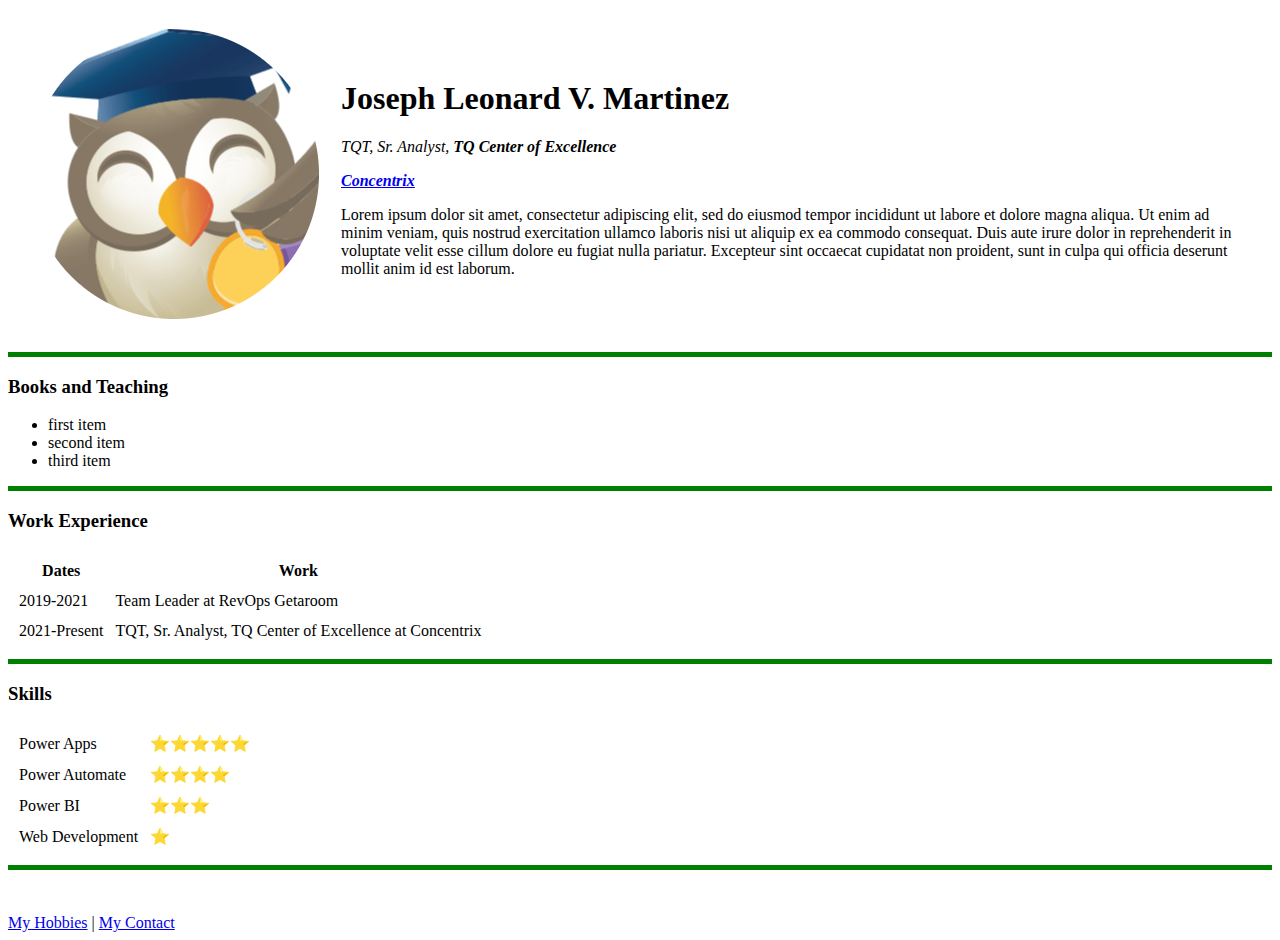
==== index.html @ 90126d65 "Add initial cv website files" ====
<!DOCTYPE html>
<html lang="en" dir="ltr">

<head>
  <meta charset="utf-8">
  <!-- This will display in the browser tab
  -->
  <title>Joseph's Personal Site</title>
</head>

<body>
  <table cellspacing="20">
    <tr>
      <td>  <!-- Here are different ways to display images
        -->
        <!--
        <img src="https://media-exp1.licdn.com/dms/image/C5603AQGz0TRg8vT_lw/profile-displayphoto-shrink_200_200/0/1605613659061?e=1653523200&v=beta&t=t1fUOFWVO1bXI92QwWiyYV0Vgmk0mHtys8DCvHKRm98" alt="Joseph profile picture">
        -->
        <!-- OR
        -->
        <!--
        <img src="ContEduc2.png" alt="Joseph profile picture">
        -->
        <!-- OR
        -->

        <!-- <img> tag https://developer.mozilla.org/en-US/docs/Web/HTML/Element/img -->
        <img src="images/ContEduc2-modified.png" alt="Joseph profile picture">
      </td>
      <td>   <!-- <p> tag https://developer.mozilla.org/en-US/docs/Web/HTML/Element/Heading_Elements
            <em> tag https://developer.mozilla.org/en-US/docs/Web/HTML/Element/em
            <strong> tag https://developer.mozilla.org/en-US/docs/Web/HTML/Element/strong
            <a href=""> tag https://developer.mozilla.org/en-US/docs/Web/HTML/Element/a
        -->
        <h1>Joseph Leonard V. Martinez</h1>
        <!-- <h> tag https://developer.mozilla.org/en-US/docs/Web/HTML/Element/Heading_Elements -->
        <p><em>TQT, Sr. Analyst, <strong>TQ Center of Excellence</strong></em></p>
        <p><em><strong><a href="https://www.concentrix.com/">Concentrix</a></strong></em></p>
        <p>Lorem ipsum dolor sit amet, consectetur adipiscing elit, sed do eiusmod tempor incididunt ut
          labore et dolore magna aliqua. Ut enim ad minim veniam, quis nostrud exercitation ullamco laboris
          nisi ut aliquip ex ea commodo consequat. Duis aute irure dolor in reprehenderit in voluptate velit
          esse cillum dolore eu fugiat nulla pariatur. Excepteur sint occaecat cupidatat non proident, sunt
          in culpa qui officia deserunt mollit anim id est laborum.</p>
      </td>
    </tr>

  </table>


  <!-- <hr> tag https://developer.mozilla.org/en-US/docs/Web/HTML/Element/hr
  -->
  <hr size="5" noshade color="GREEN">
  <h3>Books and Teaching</h3>
  <!-- <ul> tag https://developer.mozilla.org/en-US/docs/Web/HTML/Element/ul
  -->
  <ul>
    <li>first item</li>
    <li>second item</li>
    <li>third item</li>
  </ul>
  <hr size="5" noshade color="GREEN">
  <h3>Work Experience</h3>
  <!-- <table>  https://developer.mozilla.org/en-US/docs/Web/HTML/Element/table
  -->
  <table cellspacing="10">
    <thead>
      <tr>
        <th>Dates</th>
        <th>Work</th>
      </tr>
    </thead>
    <!-- Or this, same as above
    <tr>
      <th>Dates</th>
      <th>Work</th>
    </tr>
  -->
    <tbody>
      <tr>
        <td>2019-2021</td>
        <td>Team Leader at RevOps Getaroom</td>
      </tr>
      <tr>
        <td>2021-Present</td>
        <td>TQT, Sr. Analyst, TQ Center of Excellence at Concentrix</td>
      </tr>
    </tbody>
  </table>
  <hr size="5" noshade color="GREEN">
<h3>Skills</h3>
<table cellspacing="10">
        <tbody>
          <tr>
            <td> Power Apps </td>
            <td> ⭐⭐⭐⭐⭐ </td>
          </tr>
          <tr>
            <td> Power Automate </td>
            <td> ⭐⭐⭐⭐ </td>
          </tr>
          <tr>
            <td> Power BI </td>
            <td> ⭐⭐⭐ </td>
         </tr>
         </tr>
            <td> Web Development </td>
            <td> ⭐ </td>
        </tbody>
      </table>
</table>
  <hr size="5" noshade color="GREEN">

  <!--
  <h3>Hobbies</h3>
  <ol>
    <li><a href="https://www.netflix.com/">Netflix watching</a></li>
    <li><a href="https://www.youtube.com/">Youtube watching</a></li>
    <li><a href="https://www.udemy.com/course/the-complete-web-development-bootcamp/">Web development</a></li>
    <li>Online shopping (<a href="https://shopee.ph/">Shopee</a>, <a href="https://www.lazada.com.ph/">Lazada</a>)</li>
  </ol>
  -->
  <!-- <br> tag https://developer.mozilla.org/en-US/docs/Web/HTML/Element/br
  -->
  <br>
  <br>
  <a href="hobbies.html">My Hobbies</a> | <a href="contact-me.html">My Contact</a>

</body>

</html>
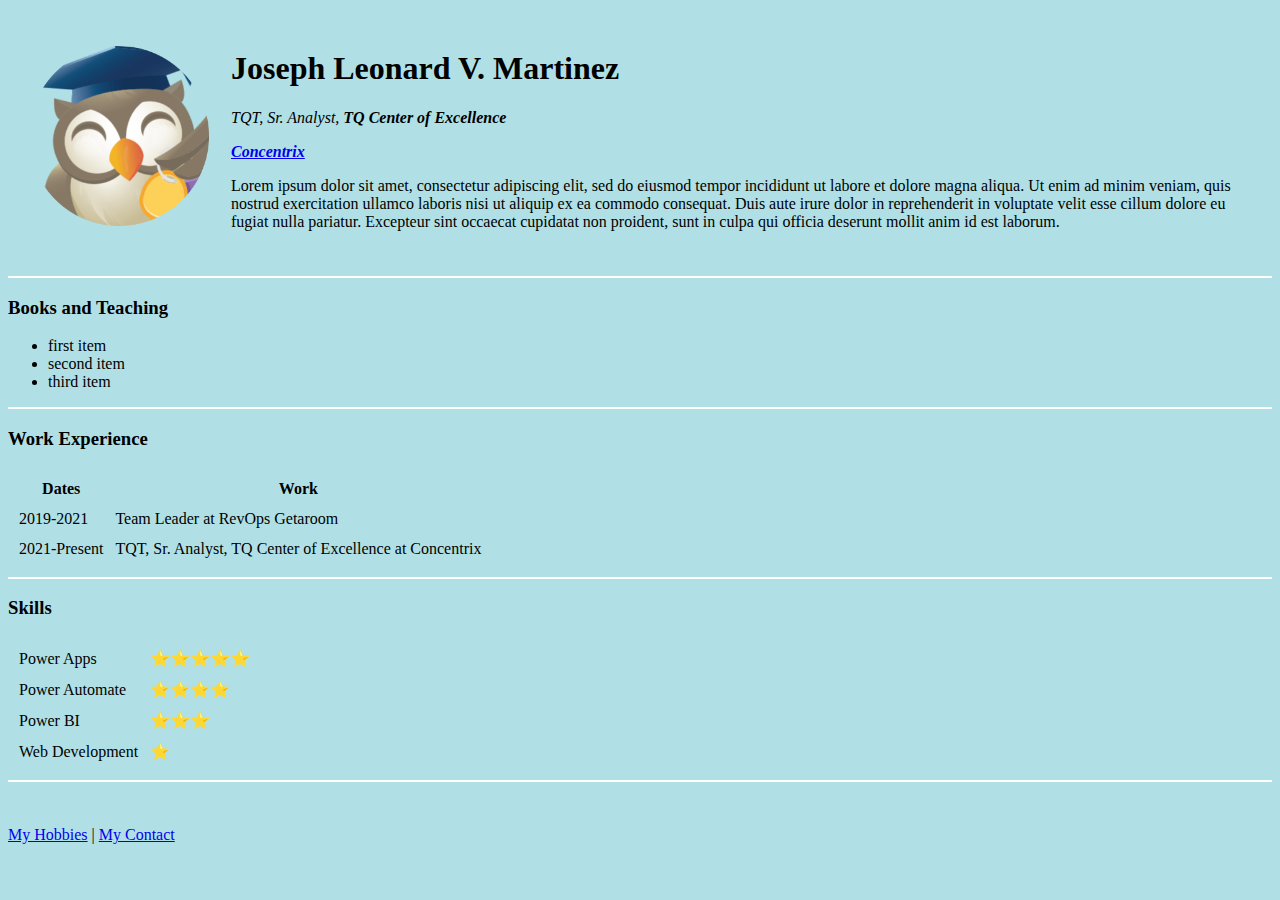
==== commit 91233346: "CSS Style Changes_1" ====
--- a/index.html
+++ b/index.html
@@ -6,8 +6,29 @@
   <!-- This will display in the browser tab
   -->
   <title>Joseph's Personal Site</title>
+
+<!-- Default CSS applied https://www.w3schools.com/cssref/css_default_values.asp -->
+<style>
+  body {
+    background-color: powderblue;
+  }
+
+  hr {
+    background-color: white;
+    border-style: none;
+    height: 2px;
+  }
+
+  img {
+   height: 180px;
+  }
+</style>
+
 </head>
-
+<!--  https://colorhunt.co/palette/e5e3c9b4cfb094b49f789395
+<body style="background-color: #789395;">
+<body style="background-color: powderblue;"> -->
+<!--  https://developer.mozilla.org/en-US/docs/Web/CSS/color_value -->
 <body>
   <table cellspacing="20">
     <tr>
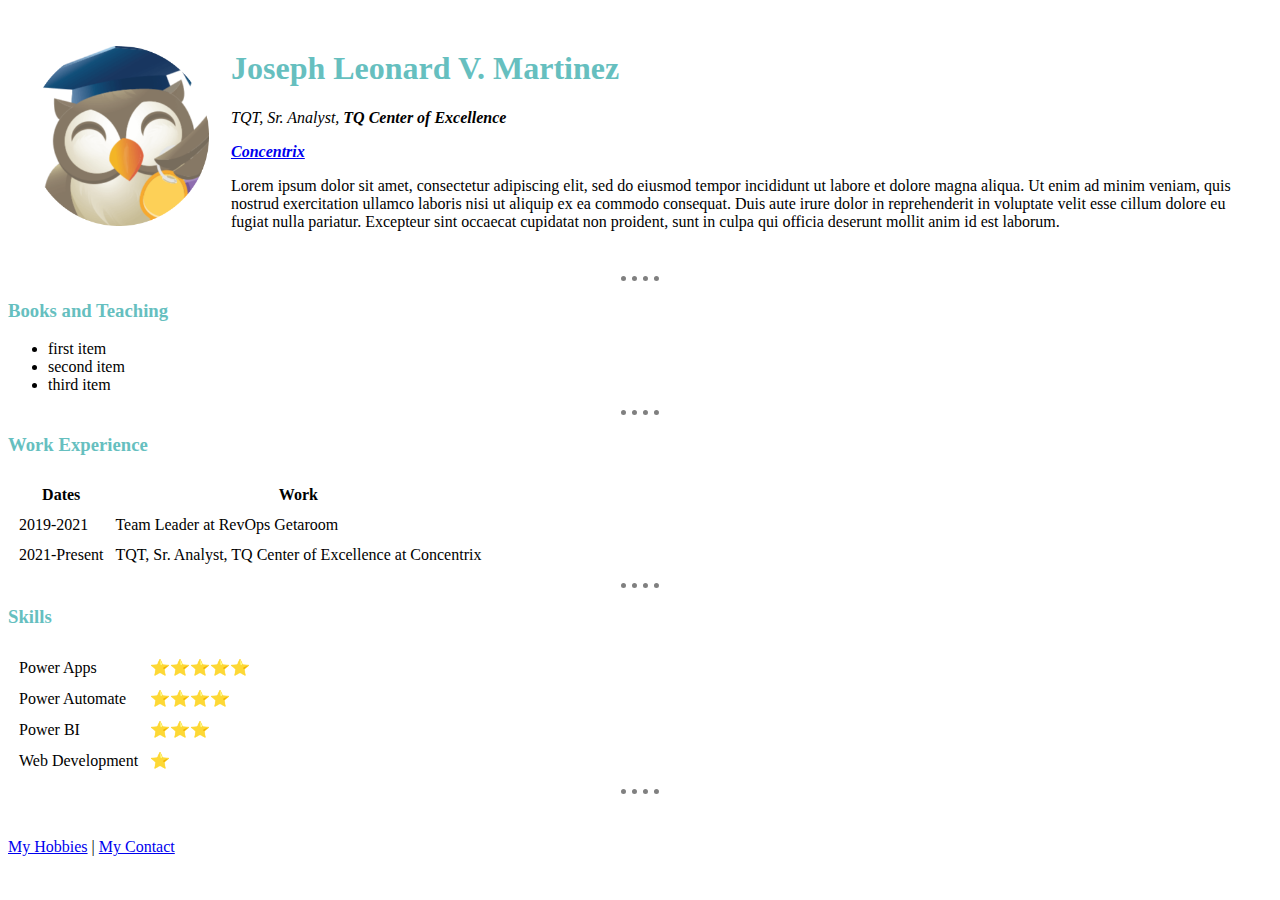
==== commit c30bf582: "External CSS Styles" ====
--- a/index.html
+++ b/index.html
@@ -6,24 +6,33 @@
   <!-- This will display in the browser tab
   -->
   <title>Joseph's Personal Site</title>
+  <link rel="stylesheet" href="css/styles.css">
+<!-- Default CSS applied https://www.w3schools.com/cssref/css_default_values.asp -->
+<!-- CSS settings  https://devdocs.io/css/ -->
+    <!-- Or border-style: dotted none none;-->
+    <!-- height: 0px; Or remove height-->
+    <!-- -->
 
-<!-- Default CSS applied https://www.w3schools.com/cssref/css_default_values.asp -->
+    <!-- You can remove the style tag move it to the style.css file under css folder
 <style>
   body {
     background-color: powderblue;
   }
 
   hr {
-    background-color: white;
     border-style: none;
-    height: 2px;
+    border-top-style: dotted;
+    border-color: grey;
+    border-width: 5px;
+    width: 3%;
+
   }
 
   img {
    height: 180px;
   }
 </style>
-
+-->
 </head>
 <!--  https://colorhunt.co/palette/e5e3c9b4cfb094b49f789395
 <body style="background-color: #789395;">
@@ -69,8 +78,9 @@
 
 
   <!-- <hr> tag https://developer.mozilla.org/en-US/docs/Web/HTML/Element/hr
+    <hr size="5" noshade color="GREEN">
   -->
-  <hr size="5" noshade color="GREEN">
+  <hr>
   <h3>Books and Teaching</h3>
   <!-- <ul> tag https://developer.mozilla.org/en-US/docs/Web/HTML/Element/ul
   -->
@@ -79,7 +89,7 @@
     <li>second item</li>
     <li>third item</li>
   </ul>
-  <hr size="5" noshade color="GREEN">
+  <hr>
   <h3>Work Experience</h3>
   <!-- <table>  https://developer.mozilla.org/en-US/docs/Web/HTML/Element/table
   -->
@@ -107,7 +117,7 @@
       </tr>
     </tbody>
   </table>
-  <hr size="5" noshade color="GREEN">
+  <hr>
 <h3>Skills</h3>
 <table cellspacing="10">
         <tbody>
@@ -129,7 +139,7 @@
         </tbody>
       </table>
 </table>
-  <hr size="5" noshade color="GREEN">
+  <hr>
 
   <!--
   <h3>Hobbies</h3>
--- a/css/styles.css
+++ b/css/styles.css
@@ -0,0 +1,25 @@
+
+  body {
+    background-color: pearlwhite;
+  }
+
+  hr {
+    border-style: none;
+    border-top-style: dotted;
+    border-color: grey;
+    border-width: 5px;
+    width: 3%;
+
+  }
+
+  img {
+   height: 180px;
+  }
+
+h1 {
+  color: #66BFBF;
+}
+
+h3 {
+  color: #66BFBF;
+}
